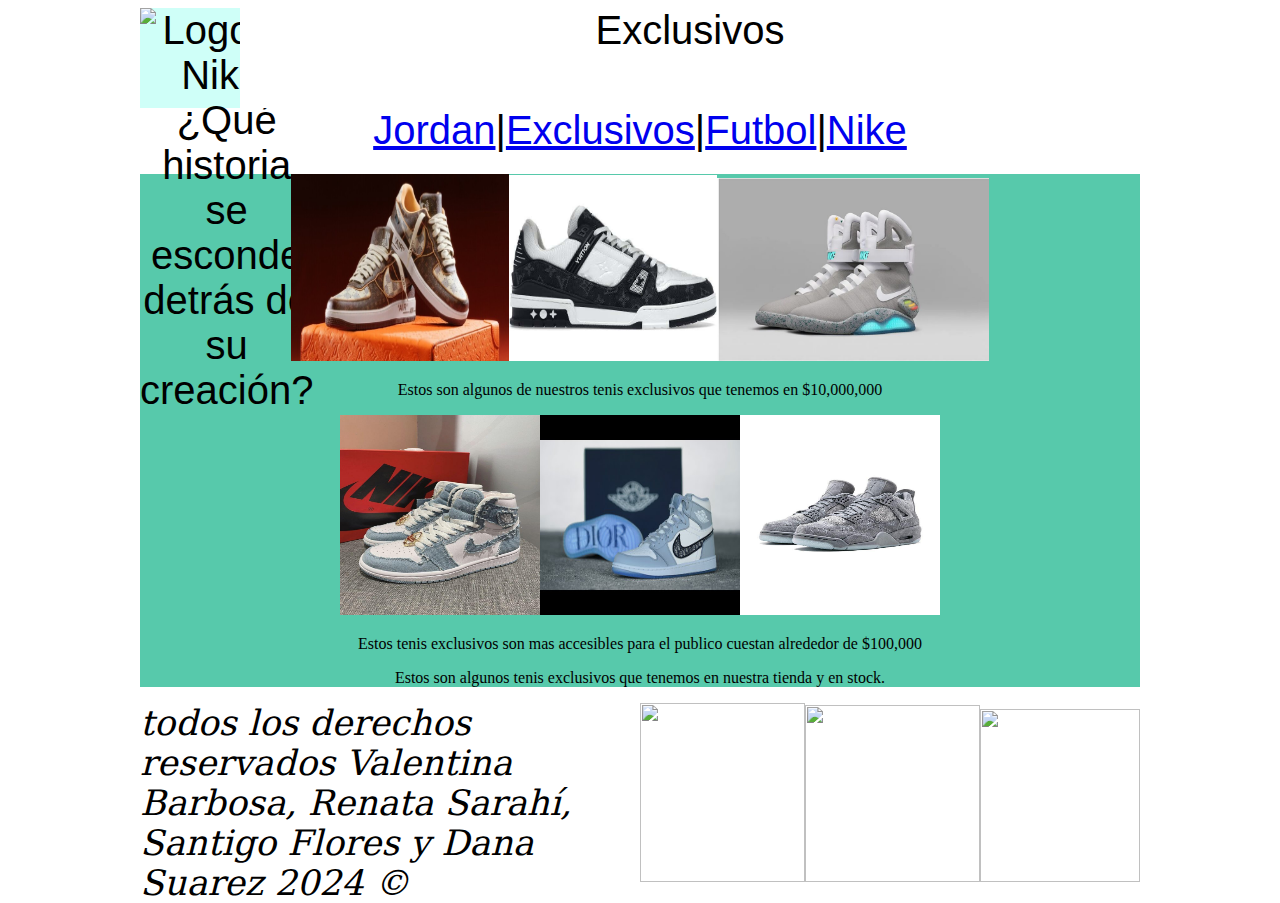
==== exclusivos.html @ 73bb0dcf "Add files via upload" ====
<!doctype html>
<html><!-- InstanceBegin template="/Templates/sneakers.dwt" codeOutsideHTMLIsLocked="false" -->
<head>
<meta charset="utf-8">
<!-- InstanceBeginEditable name="doctitle" -->
<title>Productos</title>
<!-- InstanceEndEditable -->
<link href="estiloos.css" rel="stylesheet" type="text/css">
<!-- InstanceBeginEditable name="head" -->
<!-- InstanceEndEditable -->
</head>

<body>
	<div id="Principal">
  <div id="encabezado">
	  <div id="logo"><img src="https://graffica.info/wp-content/uploads/2022/04/Sin-uiiug.png" alt="Logo de Nike: ¿Qué historia se esconde detrás de su creación?" width="113" height="101"/></div>
	  <div id="titulo"><!-- InstanceBeginEditable name="titulo" -->Exclusivos<!-- InstanceEndEditable --></div> 
  </div>
  <div id="menu"><a href="index.html">Jordan</a>|<a href="exclusivos.html">Exclusivos</a>|<a href="furbo.html">Futbol</a>|<a href="nike.html">Nike</a></div>
	<div id="cuerpo"><!-- InstanceBeginEditable name="contenido" -->
    <p><img src="fce nfdv 2gbiw} 1.jpg" width="218" height="187" alt=""/><img src="kshds.jpg" width="208" height="186" alt=""/><img src="bgfwry.jpg" width="272" height="183" alt=""/></p>
    <p>Estos son algunos de nuestros tenis exclusivos que tenemos en $10,000,000</p>
    <p><img src="Multimedia (5).jpg" width="200" height="200" alt=""/><img src="dddd.jpg" width="200" height="200" alt=""/><img src="fd.jpg" width="200" height="200" alt=""/></p>
    <p>Estos tenis exclusivos son mas accesibles para el publico cuestan alrededor de $100,000</p>
    <p>Estos son algunos tenis exclusivos que tenemos en nuestra tienda y en stock.</p>
	<!-- InstanceEndEditable --></div>
	<div id="pie">
		<div id="derechos">todos los  derechos reservados Valentina Barbosa, Renata Sarahí, Santigo Flores y Dana Suarez 2024 &copy;</div>
		<div id="redes"><img src="file:///C|/Users/3bsec/Documents/valentina/logo insta.jpg" alt="" width="165" height="179"/><img src="file:///C|/Users/3bsec/Documents/valentina/logo facebook.png" width="175" height="177" alt=""/><img src="file:///C|/Users/3bsec/Documents/valentina/logo twitter.png" width="160" height="173" alt=""/></div>
  </div>
	
	
</div>
</body>
<!-- InstanceEnd --></html>
---- estiloos.css ----
@charset "utf-8";
#Principal {
    width: 1000px;
    margin-right: auto;
    margin-left: auto;
}
#Principal #encabezado {
    width: 1000px;
    height: 100px;
    font-family: Gotham, "Helvetica Neue", Helvetica, Arial, sans-serif;
    font-size: 40px;
    text-align: center;
    background-color: #FFFFFF;
}
#menu {
    font-family: Gotham, "Helvetica Neue", Helvetica, Arial, sans-serif;
    font-size: 40px;
    text-align: center;
    height: 50px;
    width: 1000px;
}
#cuerpo{
	background: #57C9AB;
	width: 1000px;
	text-align: center;
}
#pie{
	font-family: Impact, Haettenschweiler, "Franklin Gothic Bold", "Arial Black", "sans-serif";
	font-size: 35px;
	font-style: italic;
	background: #FFFFFF;
	height: 180px;
	width: 1000px;
}
#logo{
	width: 100px;
	height: 100px;
	background: #CFFFF8;
	float:left;
}
#titulo{
	width: 900px;
	height: 100px;
	background: #FFFFFF;
	float: left;
}
#derechos{
	font-family: Constantia, "Lucida Bright", "DejaVu Serif", Georgia, "serif";
	width: 500px;
	height: 180px;
	float: left;
	
}
#redes{
	width: 500px;
	height: 180px;
	float: left;
}
.logo{
	width: 165px;
	height: 100px;
}
/* CSS Document */
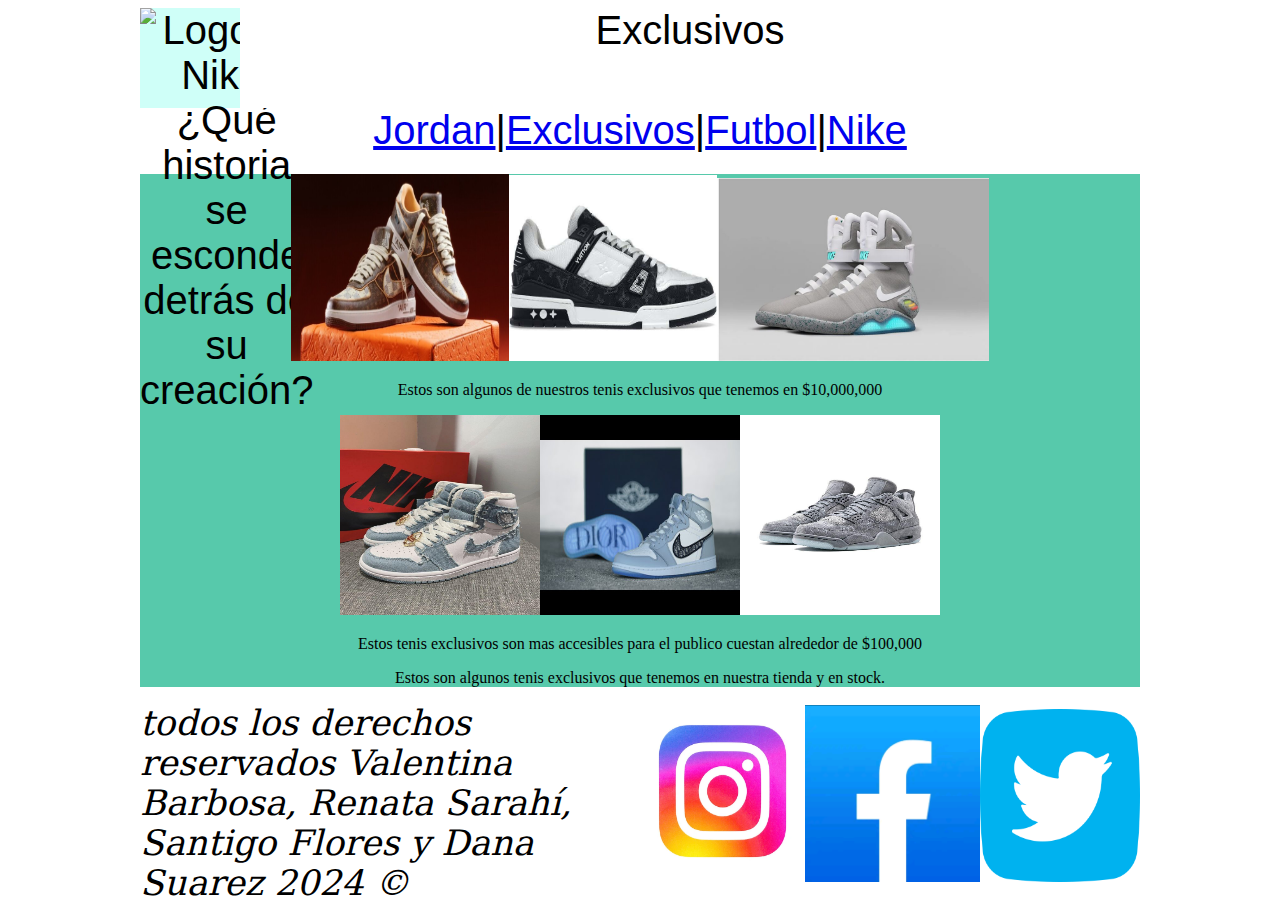
==== commit a6110a1d: "Update exclusivos.html" ====
--- a/exclusivos.html
+++ b/exclusivos.html
@@ -26,7 +26,7 @@
 	<!-- InstanceEndEditable --></div>
 	<div id="pie">
 		<div id="derechos">todos los  derechos reservados Valentina Barbosa, Renata Sarahí, Santigo Flores y Dana Suarez 2024 &copy;</div>
-		<div id="redes"><img src="file:///C|/Users/3bsec/Documents/valentina/logo insta.jpg" alt="" width="165" height="179"/><img src="file:///C|/Users/3bsec/Documents/valentina/logo facebook.png" width="175" height="177" alt=""/><img src="file:///C|/Users/3bsec/Documents/valentina/logo twitter.png" width="160" height="173" alt=""/></div>
+		<div id="redes"><img src="logo insta.jpg" alt="" width="165" height="179"/><img src="logo facebook.png" width="175" height="177" alt=""/><img src="logo twitter.png" width="160" height="173" alt=""/></div>
   </div>
 	
 	
